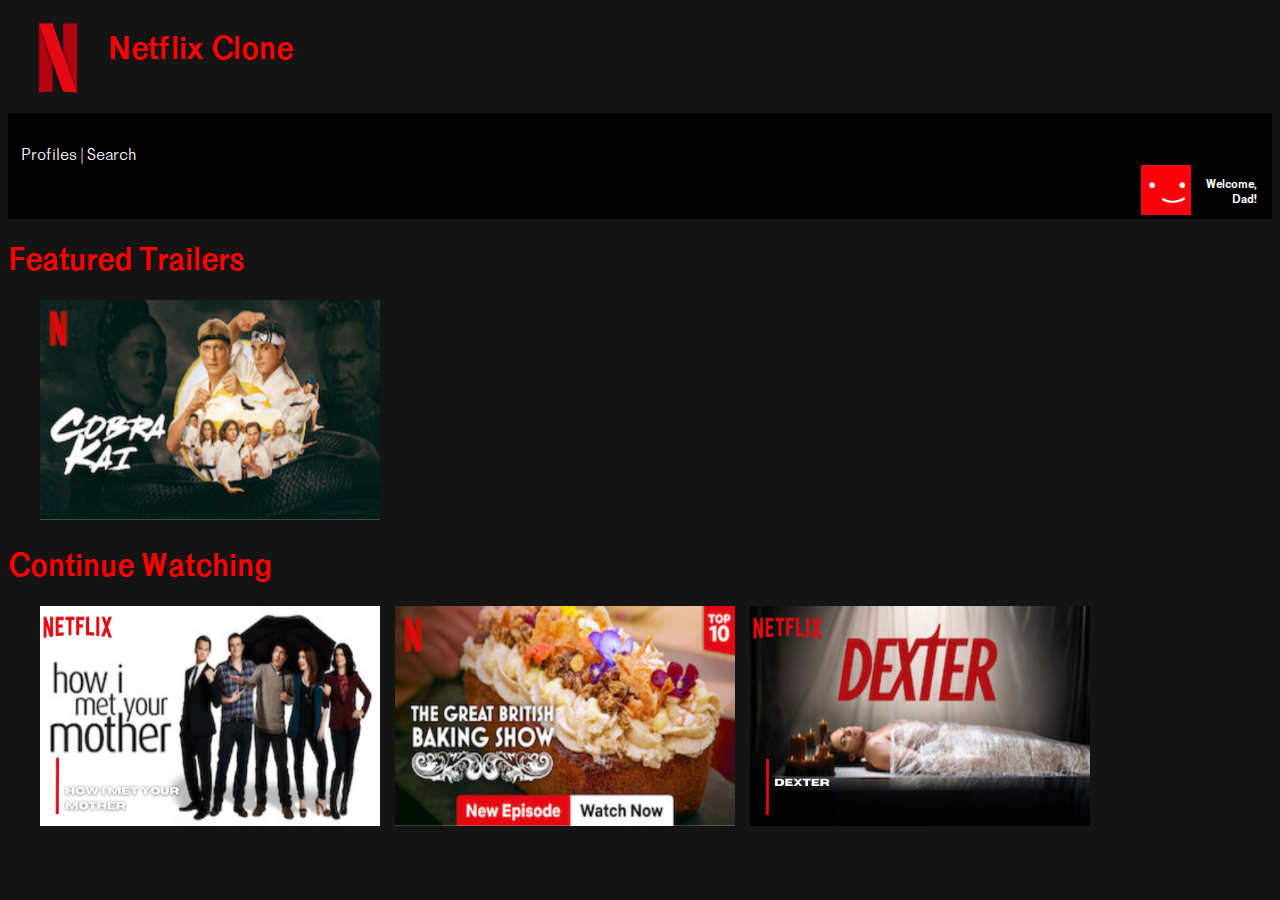
==== dad.html @ faf19de3 "UPLOAD 1" ====
<!DOCTYPE html>
<html>
  <head>
    <meta charset="UTF-8">
    <meta lang="en">
    <meta name="viewport" content="width=device-width, initial-scale=1.0">
    <script defer src="/script.js"></script>
    <title>Netflix Clone</title>
    <link rel="stylesheet" href="styles.css" type="text/css"/>
  </head>
  <body>
    <header>
      <div class="container">
        <div class="img">
          <img src="/ASSETS/NETFLIX_N.png" width="100px" height="100px">
        </div>
        <div class="text">
          <h1>Netflix Clone</h1>
        </div>
      </div>
    </header>
    <nav>
      <a href="/SRC/prof.html">Profiles |</a>
      <a href="/SRC/search.html">Search</a>
      <div class="CONTAINER2">
        <div class="pfp">
          <img src="/ASSETS/NETFLIX_RED_AVATAR.png" width="50px" height="50px">
        </div>
        <div class="pfptxt">
          <p>Welcome, Dad!</p>
        </div>
      </div>
    </nav>
    <div class="SHOWS">
      <div class="TRAILERS">
        <h1>Featured Trailers</h1>
        <img src="/ASSETS/CK_THUMBNAIL.jpg" width="340" height="220">
      </div>
      <div class="CONTINUEWATCHING">
        <h1>Continue Watching</h1>
        <div class="CONTAINER3">
          <div class="IMG1">
            <img src="/ASSETS/HIMYM THUMBNAIL.jpg" width="340" height="220" class="KGE">
          </div>
          <div class="IMG2">
            <img src="/ASSETS/tGBBS THUMBNAIL.jpg" width="340" height="220" class="TDLoSK">
          </div>
          <div class="IMG3">
            <img src="/ASSETS/DEXTER THUMBNAIL.jpg" width="340" height="220" class="tLL">
          </div>
        </div>
      </div>
    </div>
  </body>
</html>
---- styles.css ----
/* IMPORT FONTS */
@import url(/ASSETS/adriell/Adriell-Black.otf);
@import url(/ASSETS/adriell/Adriell-Bold.otf);
@import url(/ASSETS/adriell/Adriell-Medium.otf);
@import url(/ASSETS/adriell/Adriell-Outline.otf);
@import url(/ASSETS/adriell/Adriell-Regular.otf);

@font-face {
  font-family: adriel-black;
  src: url('/ASSETS/adriell/Adriell-Black.otf');
}

@font-face {
  font-family: adriel-bold;
  src: url('/ASSETS/adriell/Adriell-Bold.otf');
}

@font-face {
  font-family: adriel-outline;
  src: url('/ASSETS/adriell/Adriell-Outline.otf');
}

@font-face {
  font-family: adriel-medium;
  src: url('/ASSETS/adriell/Adriell-Medium.otf');
}

@font-face {
  font-family: adriel-reg;
  src: url('/ASSETS/adriell/Adriell-Regular.otf');
}

/* FONT CODE */
h1, h2, h3{
  font-family: adriel-bold;
}

h4, h5{
  font-family: adriel-medium;
}

h6{
  font-family: adriel-reg;
}

/* CODE */
body{
  background-color: rgb(20,20,20);
}

header{
  font-size: large;
  color: red;
}

a{
  color: white;
  font-family: adriel-medium;
  text-decoration: none;
}

.pfp{
  display: block;
  margin-left: 95%;
  width: auto;
}

.container{
  display: flex;
  align-items: left;
}

.text{
  font-size: medium;
}

.CONTAINER2{
  display: flex;
  align-items: right;
  justify-content: right;
  padding-right: 15px;
}

.pfp{
  padding-right: 15px;
}

.pfptxt{
  color: white;
  font-family: adriel-reg;
  text-align: right;
  font-size: 12px;
}

.TRAILERS{
  color: red;
}

.TRAILERS IMG{
  padding-left: 2.5%;
}

.CONTAINER3{
  display: flex;
  align-items: left;
  justify-content: left;
  padding-left: 2.5%;
}

.KGE{
  padding-right: 15px;
}

.TDLoSK{
  padding-right: 15px;
}

.tLL{
  padding-right: 15px;
}

.tCCp2{
  padding-right: 15px;
}

.CONTINUEWATCHING{
  color: red;
}

nav{
  background-color: black;
  padding-left: 1%;
  padding-top: 2.5%;
  padding-bottom: 0%;
}

nav a{
  color: white;
  font-family: adriel-medium;
  text-decoration: none;
}

.PROFILES{
  display: flex;
  align-items: center;
  justify-content: center;
}

.PROF1{
  padding-right: 15px;
  color: white;
  text-align: center;
}

.PROF2{
  padding-right: 15px;
  color: white;
  text-align: center;
}

.PROF3{
  padding-right: 15px;
  color: white;
  text-align: center;
}

.PROF4{
  padding-right: 15px;
  color: white;
  text-align: center;
}
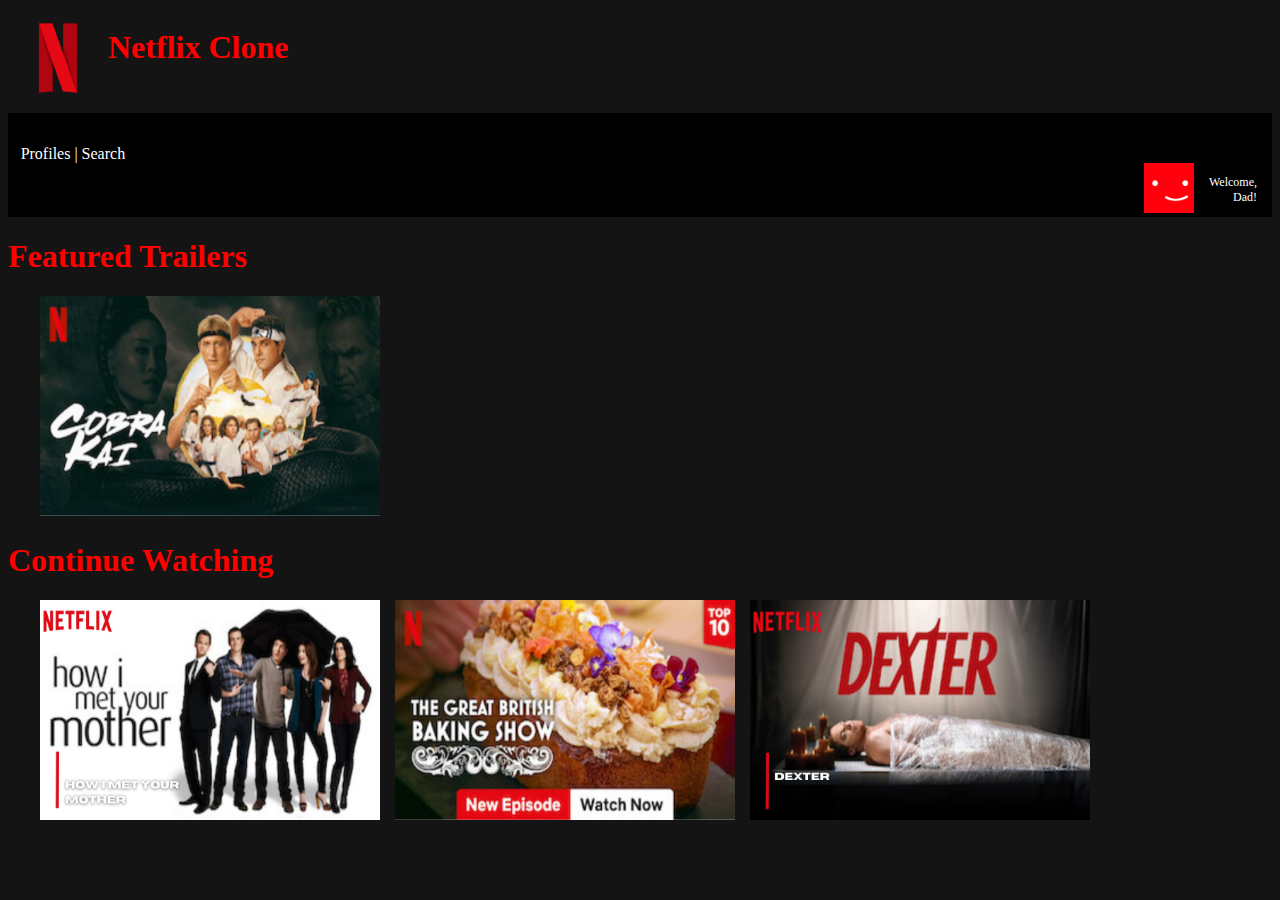
==== commit 7c281b8c: "UPLOAD 2" ====
--- a/dad.html
+++ b/dad.html
@@ -12,7 +12,7 @@
     <header>
       <div class="container">
         <div class="img">
-          <img src="/ASSETS/NETFLIX_N.png" width="100px" height="100px">
+          <img src="NETFLIX_N.png" width="100px" height="100px">
         </div>
         <div class="text">
           <h1>Netflix Clone</h1>
@@ -20,11 +20,11 @@
       </div>
     </header>
     <nav>
-      <a href="/SRC/prof.html">Profiles |</a>
-      <a href="/SRC/search.html">Search</a>
+      <a href="prof.html">Profiles |</a>
+      <a href="search.html">Search</a>
       <div class="CONTAINER2">
         <div class="pfp">
-          <img src="/ASSETS/NETFLIX_RED_AVATAR.png" width="50px" height="50px">
+          <img src="NETFLIX_RED_AVATAR.png" width="50px" height="50px">
         </div>
         <div class="pfptxt">
           <p>Welcome, Dad!</p>
@@ -34,19 +34,19 @@
     <div class="SHOWS">
       <div class="TRAILERS">
         <h1>Featured Trailers</h1>
-        <img src="/ASSETS/CK_THUMBNAIL.jpg" width="340" height="220">
+        <img src="CK_THUMBNAIL.jpg" width="340" height="220">
       </div>
       <div class="CONTINUEWATCHING">
         <h1>Continue Watching</h1>
         <div class="CONTAINER3">
           <div class="IMG1">
-            <img src="/ASSETS/HIMYM THUMBNAIL.jpg" width="340" height="220" class="KGE">
+            <img src="HIMYM THUMBNAIL.jpg" width="340" height="220" class="KGE">
           </div>
           <div class="IMG2">
-            <img src="/ASSETS/tGBBS THUMBNAIL.jpg" width="340" height="220" class="TDLoSK">
+            <img src="tGBBS THUMBNAIL.jpg" width="340" height="220" class="TDLoSK">
           </div>
           <div class="IMG3">
-            <img src="/ASSETS/DEXTER THUMBNAIL.jpg" width="340" height="220" class="tLL">
+            <img src="DEXTER THUMBNAIL.jpg" width="340" height="220" class="tLL">
           </div>
         </div>
       </div>
